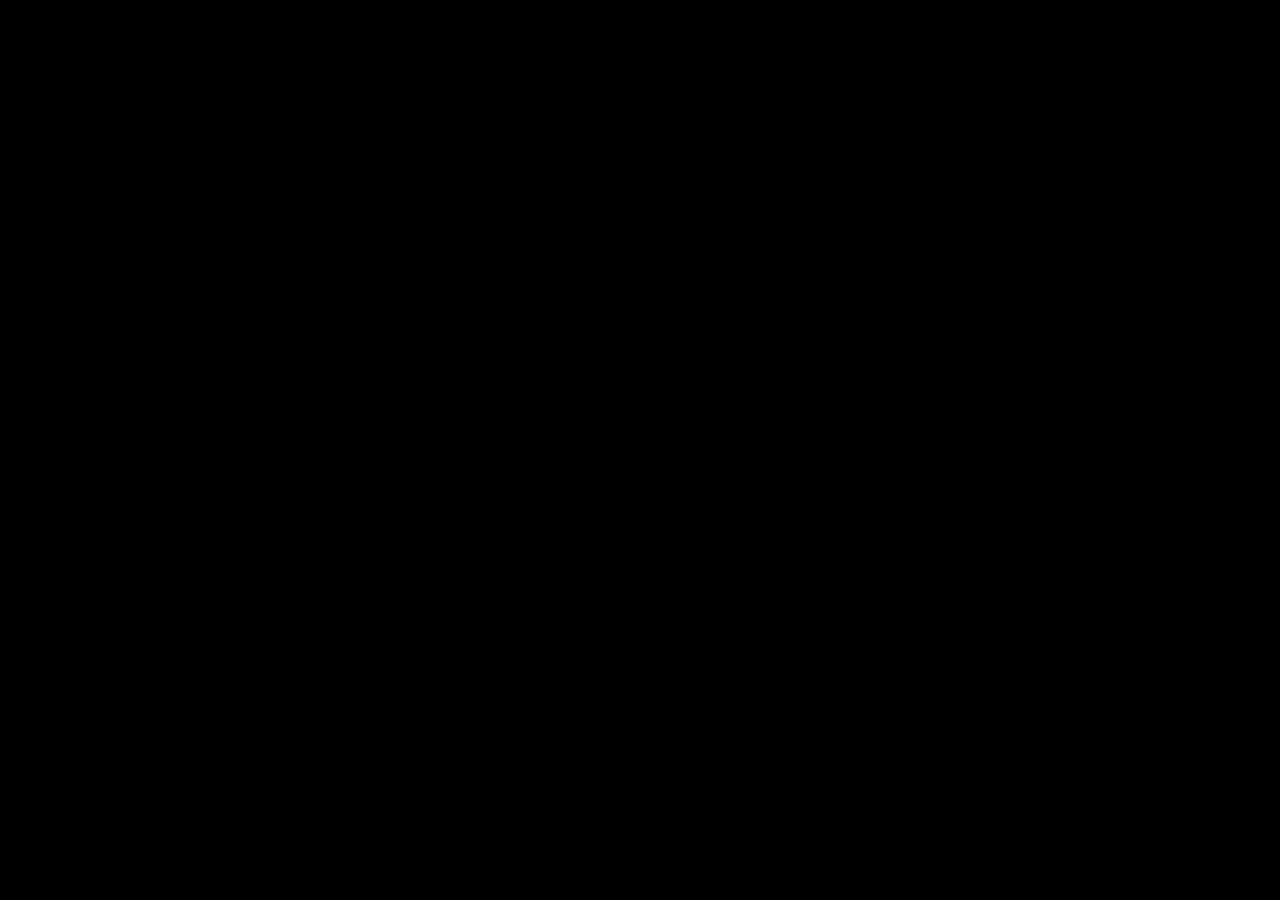
==== hello_flask/static/client_time.html @ c63e31fe "update client time" ====
<!DOCTYPE html>
<html>
    <head>
        <!-- head definitions go here -->
	<script src="https://code.jquery.com/jquery-3.6.0.js" integrity="sha256-H+K7U5CnXl1h5ywQfKtSj8PCmoN9aaq30gDh27Xc0jk=" crossorigin="anonymous"></script>
    </head>
    <body style="background-color:black;">
	    <div id="div1"></div>
	<script>
		var x = 0
		var nextImage= function () { 
			x++;
			if(x % 6 == 1){
				$("#div1").append("<img id='1' img width='200' height='200' src='https://i1.sndcdn.com/avatars-000268413792-9vcaq9-t500x500.jpg'/>");
				$("#div1").css('text-align','center');
			}else if(x % 6 == 2){
				$("#div1").append("<img id='2' img width='200' height='200' src='https://media.sanoma.fi/sites/default/files/styles/icon_lg/public/2018-03/IS.png?itok=UCxhUqwD'/>");
			}else if(x % 6 == 3){
				$("#div1").append("<img id='3' img width='200' height='200' src='https://upload.wikimedia.org/wikipedia/commons/1/15/Kanal_4_logo_Danmark.png'/>");
			}else if(x % 6 == 4){
				$("#div1").append("<img id='4' img width='200' height='200' src='https://ichef.bbci.co.uk/images/ic/1920x1080/p07hblcn.jpg'/>");
			}else if (x % 6 == 5){
				$("#div1").append("<img id='5' img width='200' height='200' src='https://cdn4.vectorstock.com/i/1000x1000/80/18/children-hand-written-word-text-for-typography-vector-21128018.jpg'/>");
			}else{
				x = 0;
                                $("#div1").empty()
			}
		}
		setInterval(nextImage, 1000);
	</script>
    </body>
</html>
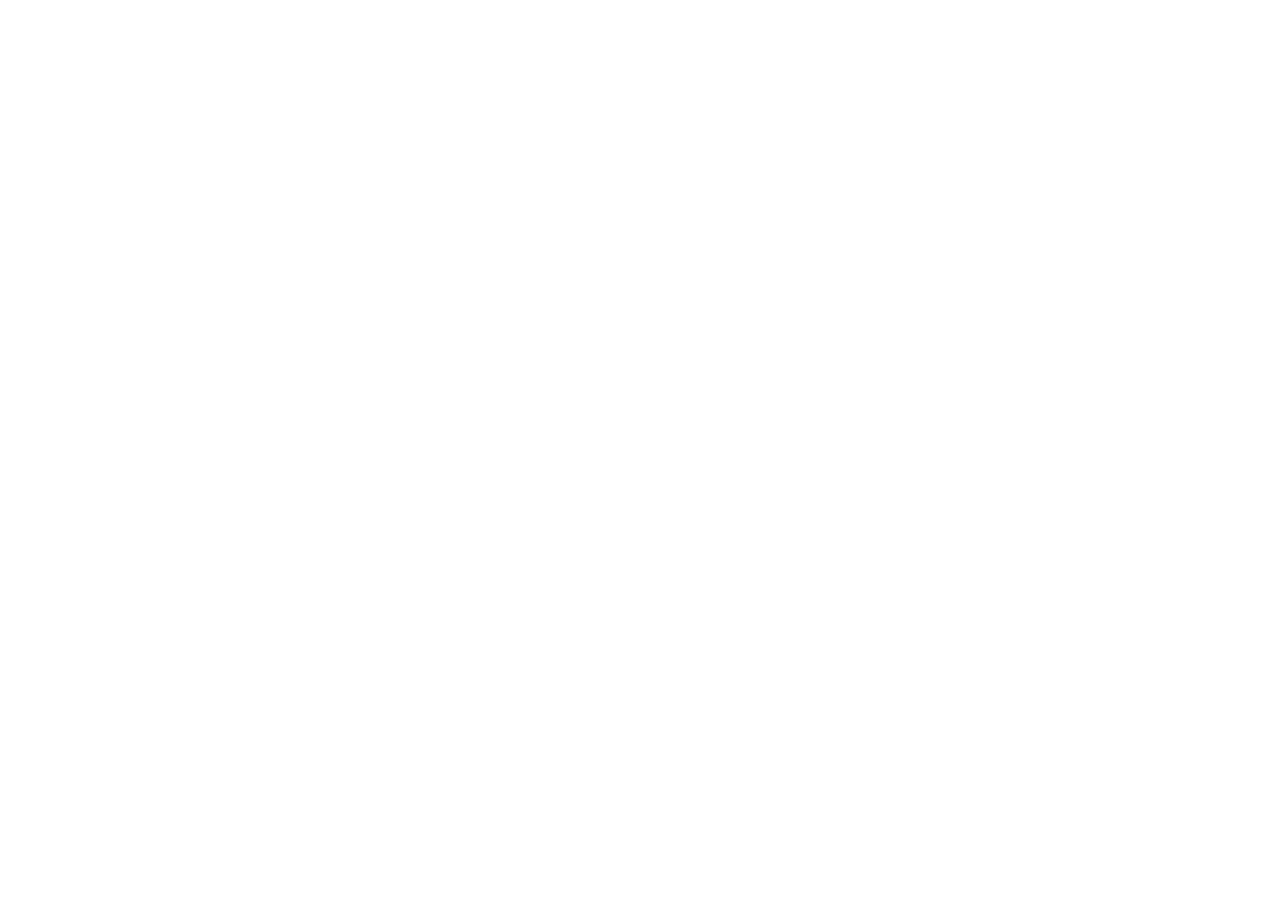
==== commit 6d3257ae: "update" ====
--- a/hello_flask/static/client_time.html
+++ b/hello_flask/static/client_time.html
@@ -4,29 +4,7 @@
         <!-- head definitions go here -->
 	<script src="https://code.jquery.com/jquery-3.6.0.js" integrity="sha256-H+K7U5CnXl1h5ywQfKtSj8PCmoN9aaq30gDh27Xc0jk=" crossorigin="anonymous"></script>
     </head>
-    <body style="background-color:black;">
-	    <div id="div1"></div>
 	<script>
-		var x = 0
-		var nextImage= function () { 
-			x++;
-			if(x % 6 == 1){
-				$("#div1").append("<img id='1' img width='200' height='200' src='https://i1.sndcdn.com/avatars-000268413792-9vcaq9-t500x500.jpg'/>");
-				$("#div1").css('text-align','center');
-			}else if(x % 6 == 2){
-				$("#div1").append("<img id='2' img width='200' height='200' src='https://media.sanoma.fi/sites/default/files/styles/icon_lg/public/2018-03/IS.png?itok=UCxhUqwD'/>");
-			}else if(x % 6 == 3){
-				$("#div1").append("<img id='3' img width='200' height='200' src='https://upload.wikimedia.org/wikipedia/commons/1/15/Kanal_4_logo_Danmark.png'/>");
-			}else if(x % 6 == 4){
-				$("#div1").append("<img id='4' img width='200' height='200' src='https://ichef.bbci.co.uk/images/ic/1920x1080/p07hblcn.jpg'/>");
-			}else if (x % 6 == 5){
-				$("#div1").append("<img id='5' img width='200' height='200' src='https://cdn4.vectorstock.com/i/1000x1000/80/18/children-hand-written-word-text-for-typography-vector-21128018.jpg'/>");
-			}else{
-				x = 0;
-                                $("#div1").empty()
-			}
-		}
-		setInterval(nextImage, 1000);
 	</script>
     </body>
 </html>
